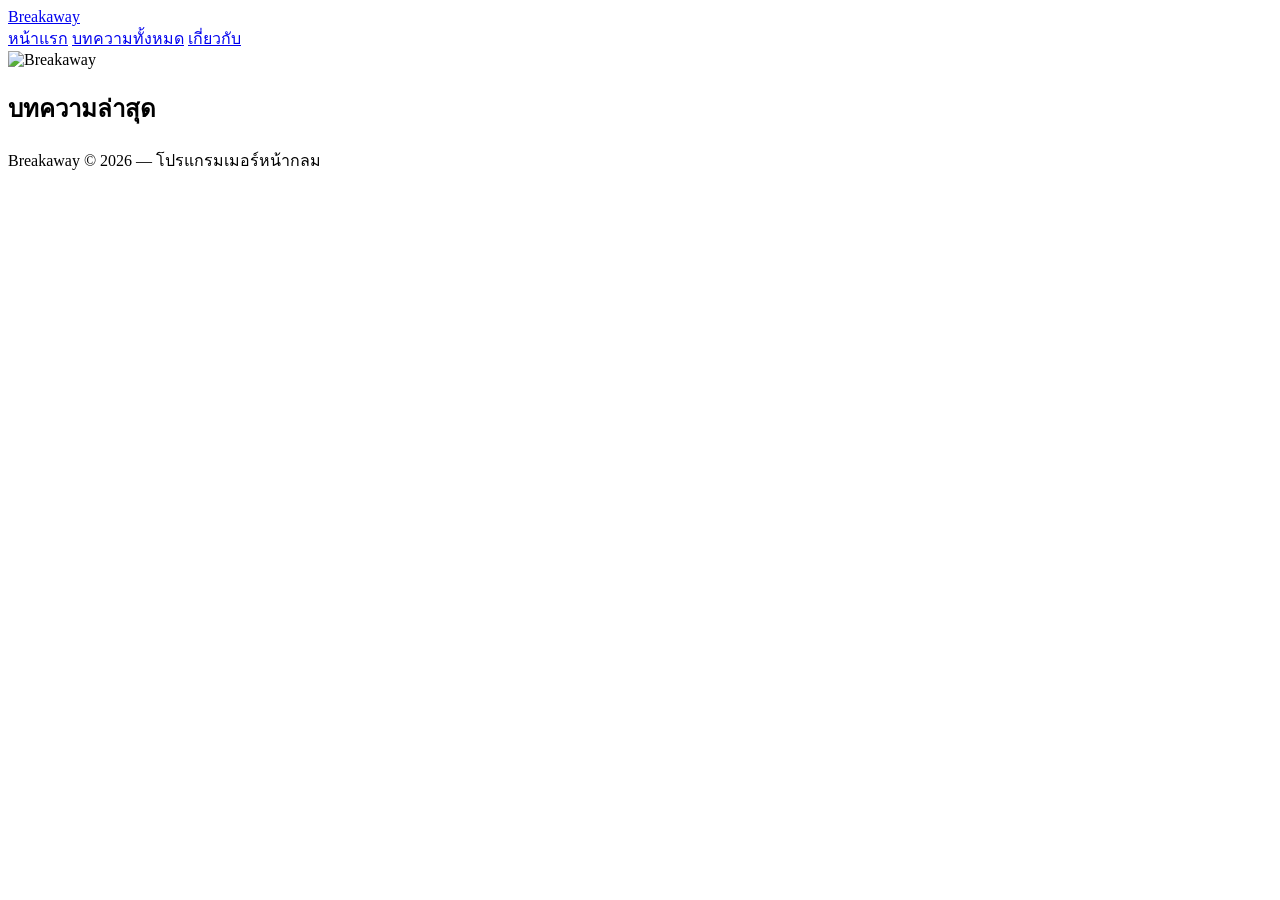
==== public/index.html @ 1f6fa609 "add banner (green gradient)" ====
<!DOCTYPE html>
<html lang="th">
<head>
<meta charset="utf-8">
<meta name="viewport" content="width=device-width,initial-scale=1">
<title>Breakaway — เคล็ดลับธุรกิจสินค้าอุปโภคบริโภค</title>
<meta name="description" content="Breakaway — เนื้อหาที่มีประโยชน์สำหรับนักธุรกิจสินค้าอุปโภคบริโภค เทคนิค กลยุทธ์ และข่าวสารวงการ FMCG">
<link rel="preconnect" href="https://fonts.googleapis.com">
<link rel="preconnect" href="https://fonts.gstatic.com" crossorigin>
<link href="https://fonts.googleapis.com/css2?family=Sarabun:wght@400;600;700&display=swap" rel="stylesheet">
<link rel="stylesheet" href="/style.css">
</head>
<body>
<nav class="nav">
  <div class="nav-inner">
    <a class="brand" href="/"><span class="brand-dot"></span><span class="brand-name">Breakaway</span></a>
    <div class="nav-links">
      <a href="/" class="active">หน้าแรก</a>
      <a href="/articles.html">บทความทั้งหมด</a>
      <a href="/about.html">เกี่ยวกับ</a>
    </div>
  </div>
</nav>
<main class="container">
  <div class="banner-wrap"><img src="/banner.png" alt="Breakaway" class="banner"></div>
  <section id="entries" class="section">
    <div class="section-head">
      <h2>บทความล่าสุด</h2>
    </div>
    <div id="entry-list" class="entry-list"></div>
    <div class="load-more-wrap"><button id="load-more" class="btn" style="display:none">บทความทั้งหมด →</button></div>
  </section>
  <section id="article" style="display:none">
    <button id="btn-back" class="btn btn-back">← กลับ</button>
    <div class="article-meta"><span id="article-date"></span></div>
    <h1 id="article-title" class="article-title"></h1>
    <div id="article-tldr" class="tldr-box"></div>
    <div id="article-body" class="article-body entry-body"></div>
  </section>
</main>
<footer class="footer"><p>Breakaway © 2026 — โปรแกรมเมอร์หน้ากลม</p></footer>
<script src="/data.js"></script>
<script src="/app.js"></script>
</body>
</html>
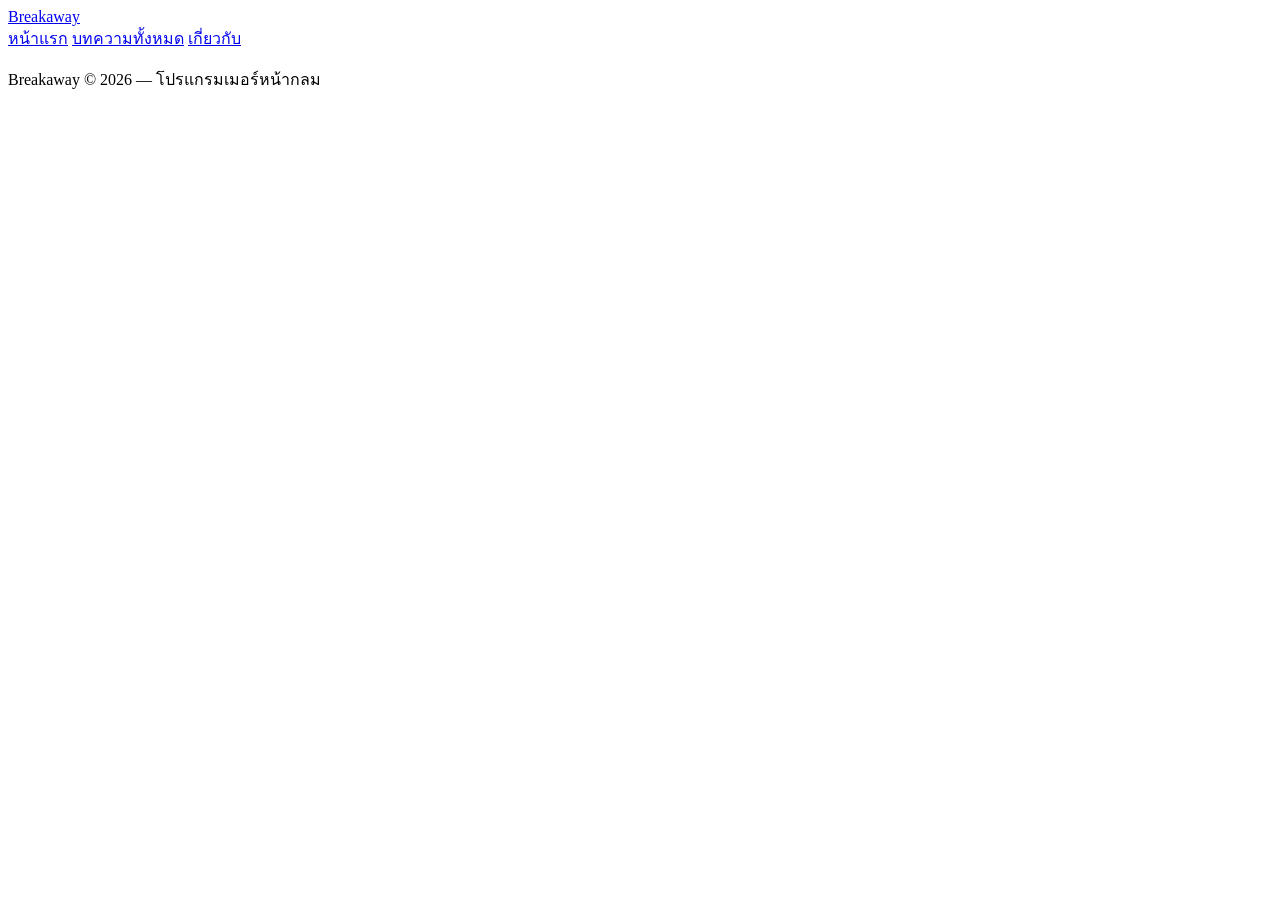
==== commit c6e57bdd: "remove banner" ====
--- a/public/index.html
+++ b/public/index.html
@@ -22,11 +22,6 @@
   </div>
 </nav>
 <main class="container">
-  <div class="banner-wrap"><img src="/banner.png" alt="Breakaway" class="banner"></div>
-  <section id="entries" class="section">
-    <div class="section-head">
-      <h2>บทความล่าสุด</h2>
-    </div>
     <div id="entry-list" class="entry-list"></div>
     <div class="load-more-wrap"><button id="load-more" class="btn" style="display:none">บทความทั้งหมด →</button></div>
   </section>
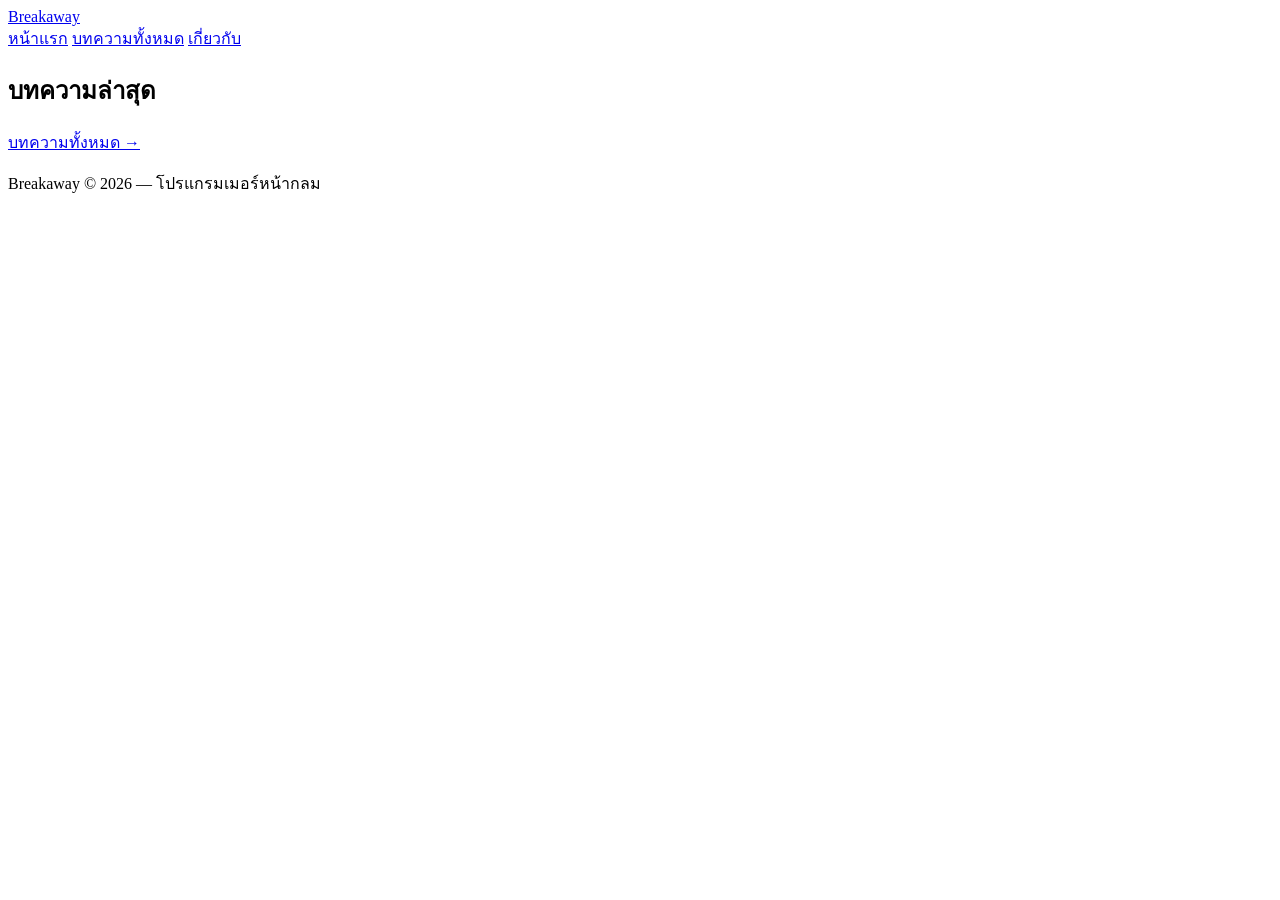
==== commit 1ecd3d09: "fix: cards link to /entry/<id> (separate page)" ====
--- a/public/index.html
+++ b/public/index.html
@@ -22,11 +22,13 @@
   </div>
 </nav>
 <main class="container">
+  <section id="list-section" class="section">
+    <div class="section-head"><h2>บทความล่าสุด</h2></div>
     <div id="entry-list" class="entry-list"></div>
-    <div class="load-more-wrap"><button id="load-more" class="btn" style="display:none">บทความทั้งหมด →</button></div>
+    <div class="load-more-wrap"><a href="/articles.html" class="btn">บทความทั้งหมด →</a></div>
   </section>
   <section id="article" style="display:none">
-    <button id="btn-back" class="btn btn-back">← กลับ</button>
+    <a href="/articles.html" id="btn-back" class="btn btn-back">← กลับ</a>
     <div class="article-meta"><span id="article-date"></span></div>
     <h1 id="article-title" class="article-title"></h1>
     <div id="article-tldr" class="tldr-box"></div>
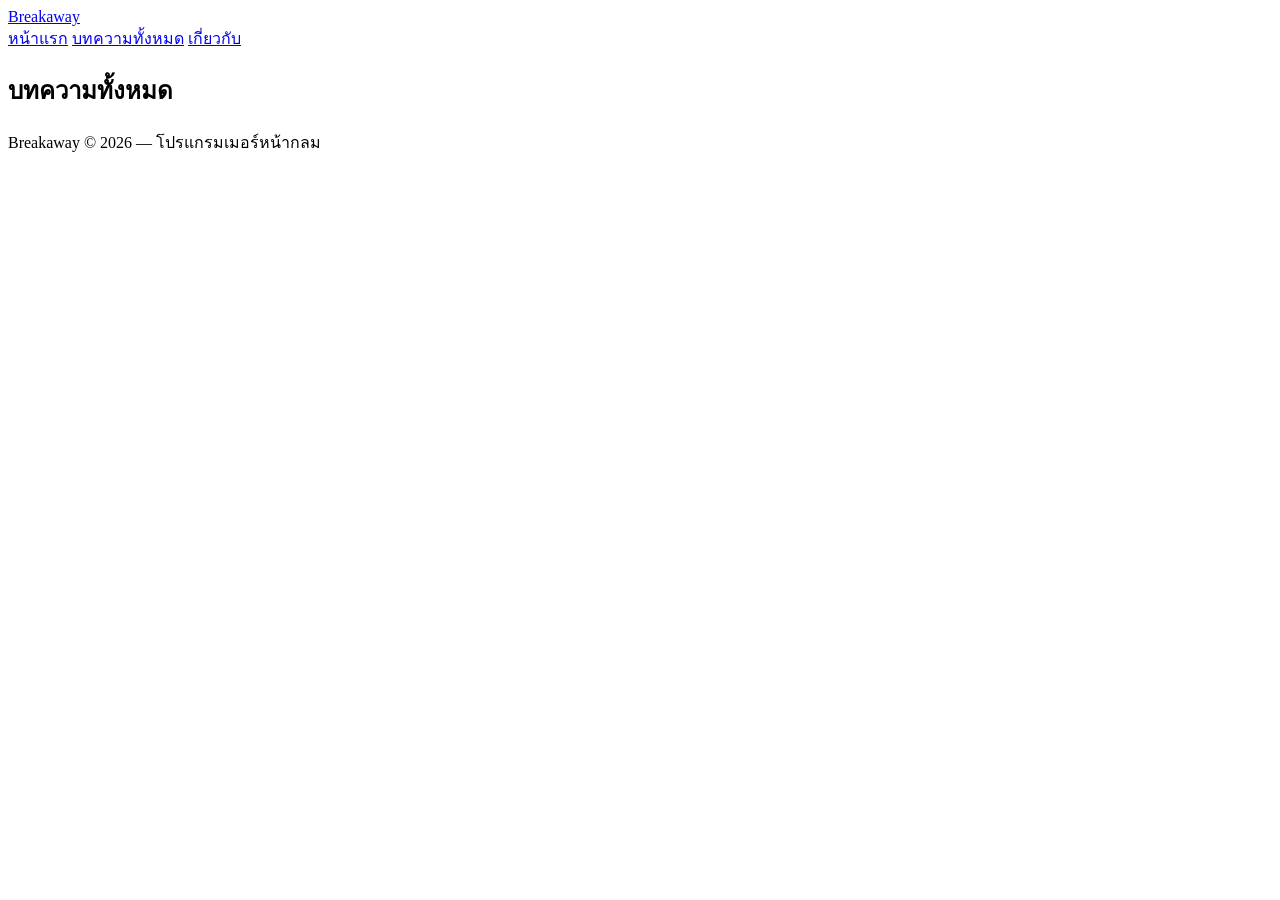
==== commit 6ef9962d: "home = all articles page" ====
--- a/public/index.html
+++ b/public/index.html
@@ -23,9 +23,8 @@
 </nav>
 <main class="container">
   <section id="list-section" class="section">
-    <div class="section-head"><h2>บทความล่าสุด</h2></div>
+    <div class="section-head"><h2>บทความทั้งหมด</h2></div>
     <div id="entry-list" class="entry-list"></div>
-    <div class="load-more-wrap"><a href="/articles.html" class="btn">บทความทั้งหมด →</a></div>
   </section>
   <section id="article" style="display:none">
     <a href="/articles.html" id="btn-back" class="btn btn-back">← กลับ</a>
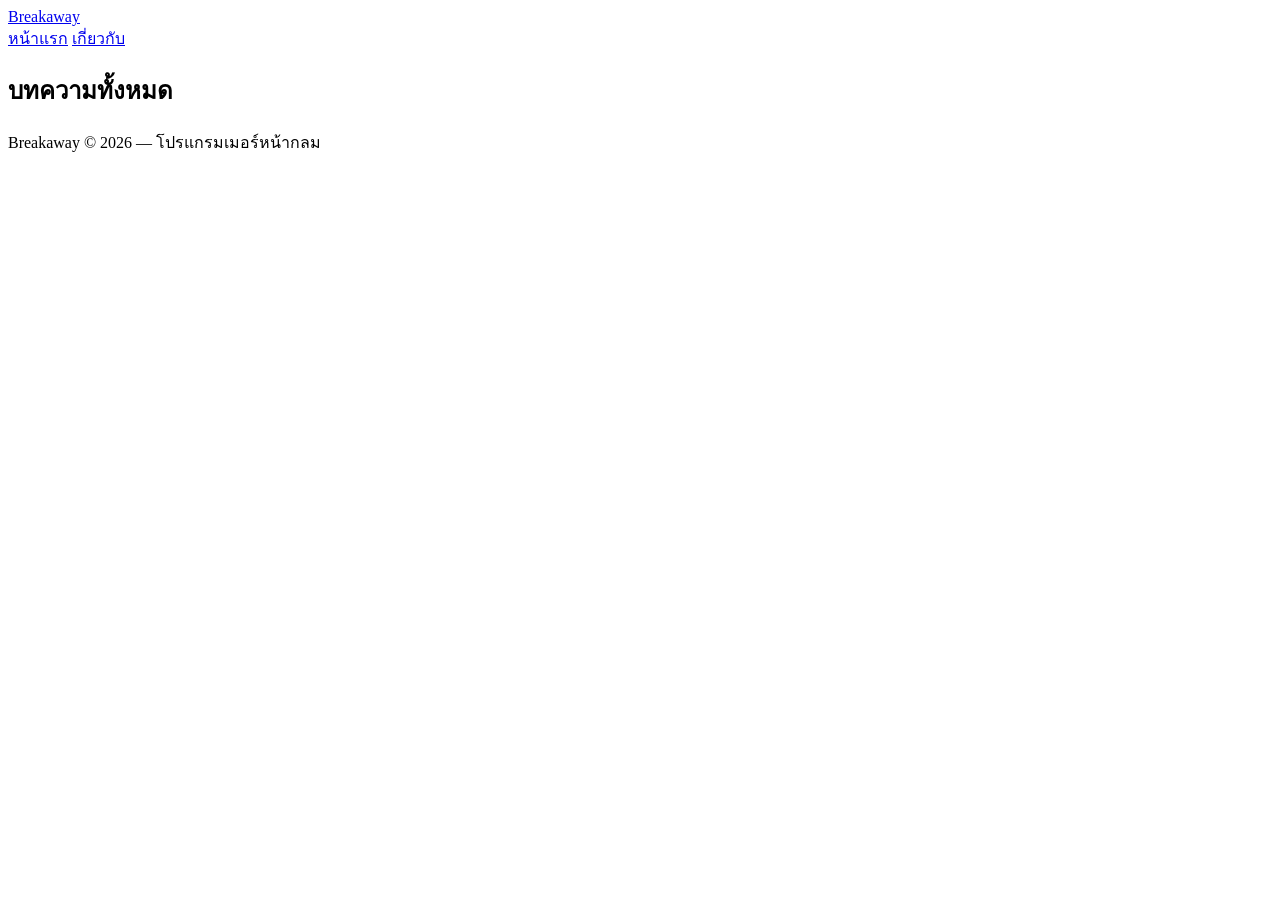
==== commit eb2d8565: "remove duplicate nav; articles.html redirects to home" ====
--- a/public/index.html
+++ b/public/index.html
@@ -16,7 +16,6 @@
     <a class="brand" href="/"><span class="brand-dot"></span><span class="brand-name">Breakaway</span></a>
     <div class="nav-links">
       <a href="/" class="active">หน้าแรก</a>
-      <a href="/articles.html">บทความทั้งหมด</a>
       <a href="/about.html">เกี่ยวกับ</a>
     </div>
   </div>
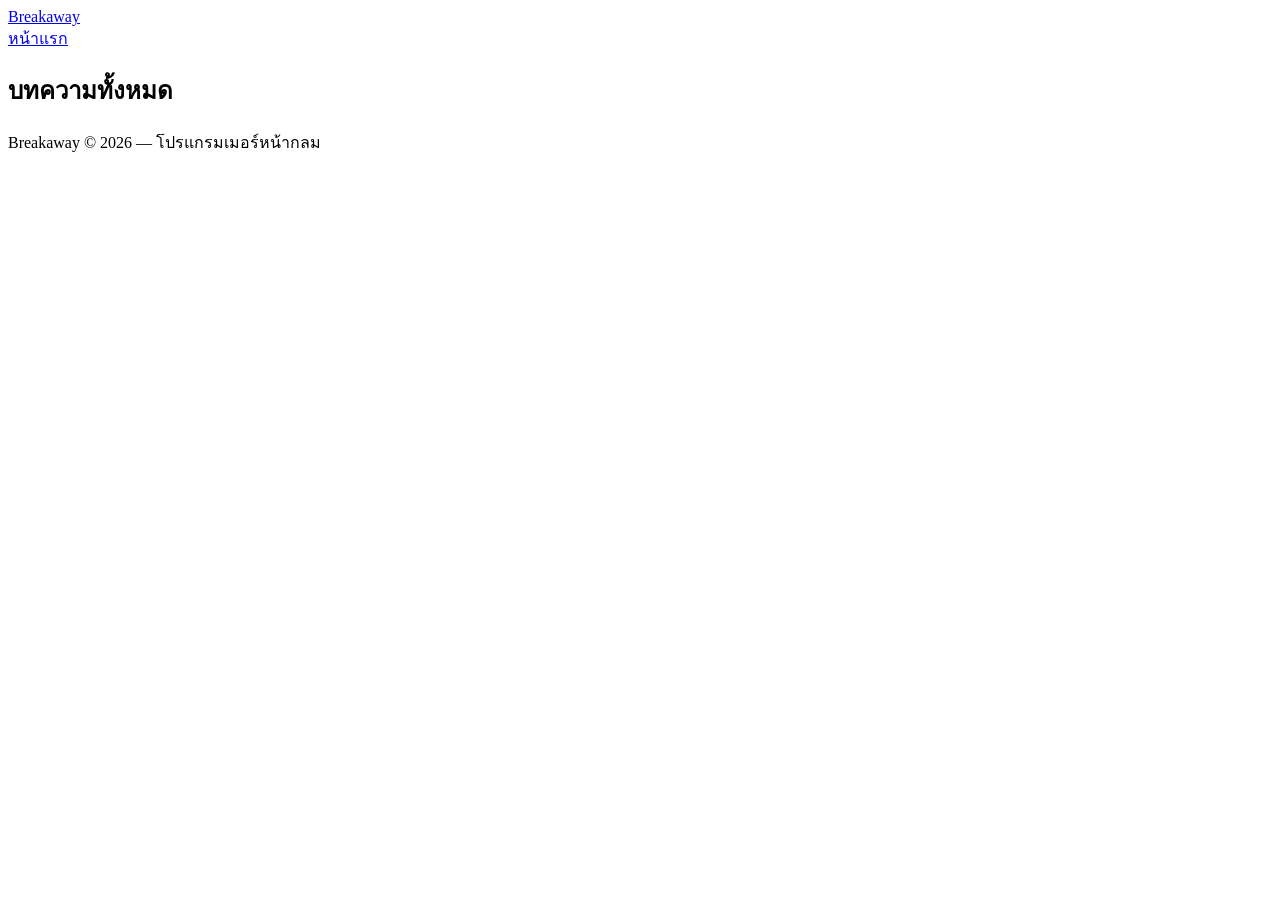
==== commit c6901a9e: "remove About from nav (home only)" ====
--- a/public/index.html
+++ b/public/index.html
@@ -16,7 +16,6 @@
     <a class="brand" href="/"><span class="brand-dot"></span><span class="brand-name">Breakaway</span></a>
     <div class="nav-links">
       <a href="/" class="active">หน้าแรก</a>
-      <a href="/about.html">เกี่ยวกับ</a>
     </div>
   </div>
 </nav>
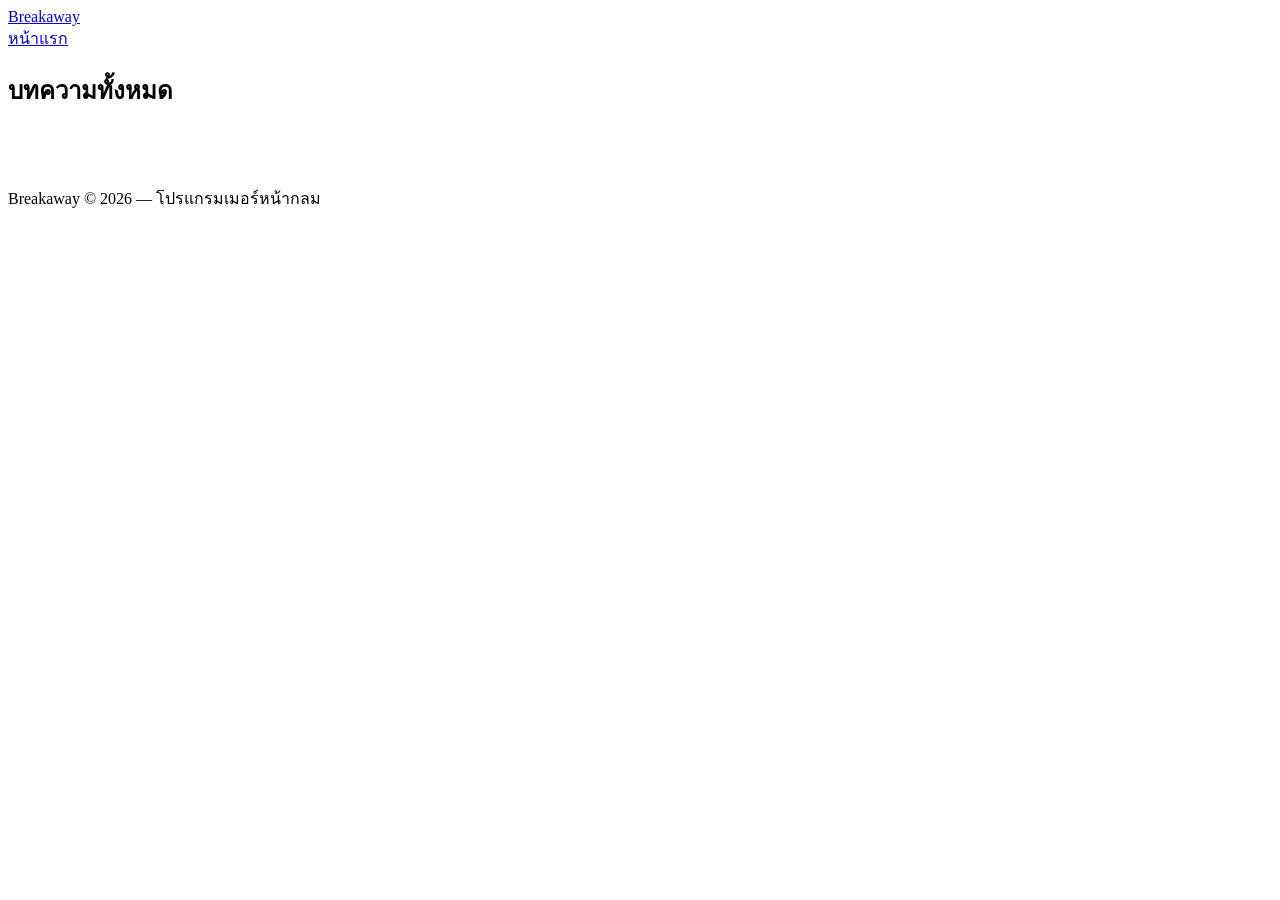
==== commit 03bd0de1: "home: lazy-load articles with IntersectionObserver" ====
--- a/public/index.html
+++ b/public/index.html
@@ -23,6 +23,7 @@
   <section id="list-section" class="section">
     <div class="section-head"><h2>บทความทั้งหมด</h2></div>
     <div id="entry-list" class="entry-list"></div>
+    <div id="load-sentinel" style="height:40px"></div>
   </section>
   <section id="article" style="display:none">
     <a href="/articles.html" id="btn-back" class="btn btn-back">← กลับ</a>
